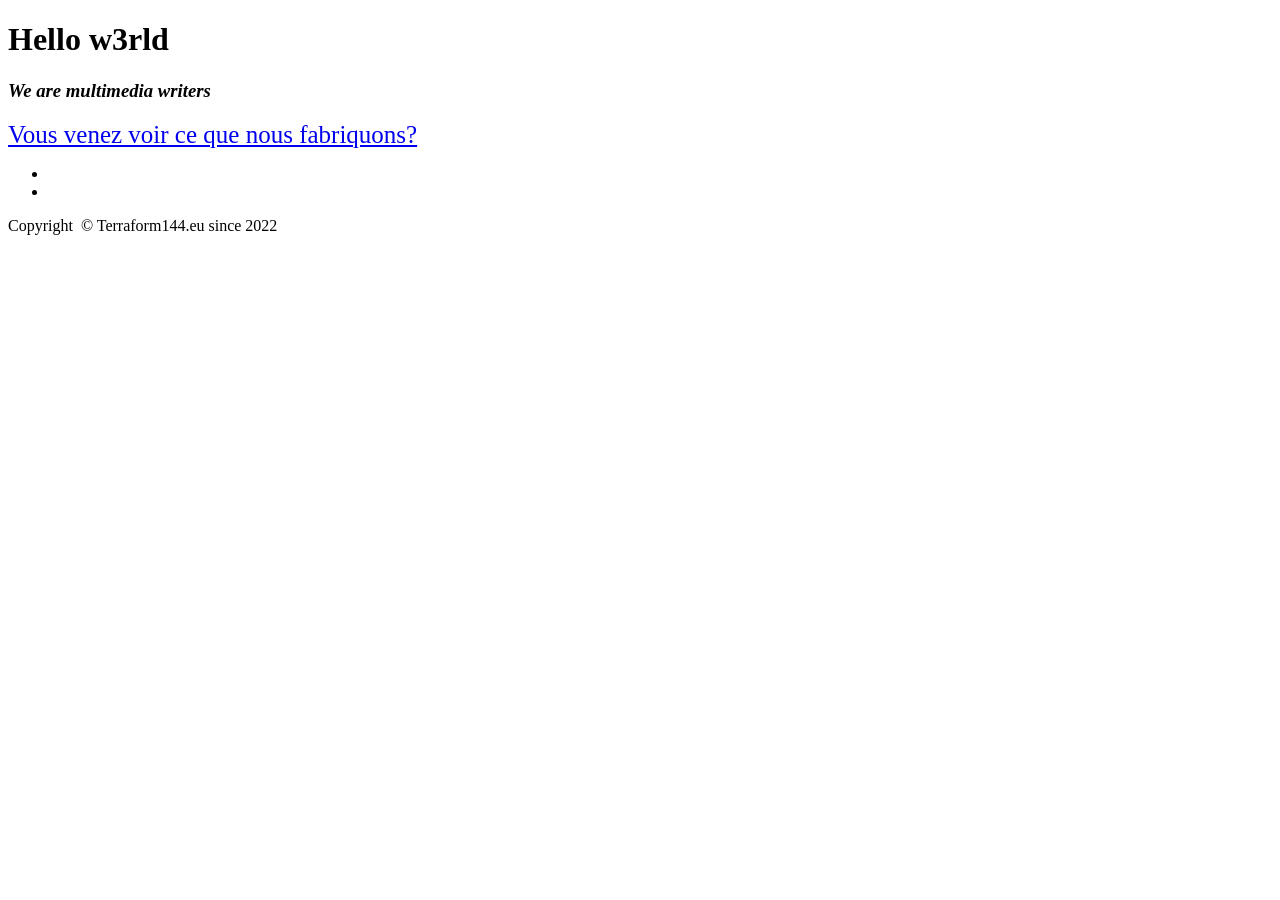
==== base/t144/index.html @ 5d20da8a "add" ====
<!DOCTYPE html><html><head><meta charset="utf-8"><meta name="viewport" content="width=device-width, initial-scale=1.0, shrink-to-fit=no"><title>Home - Terraform144</title><meta name="description" content="All about GMX|Multimedia writing"><link rel="stylesheet" href="assets/bootstrap/css/bootstrap.min.css"><link rel="stylesheet" href="assets/fonts/font-awesome.min.css"><link rel="stylesheet" href="assets/fonts/simple-line-icons.min.css"><link rel="stylesheet" href="assets/css/styles.min.css"></head><body id="page-top"><header class="d-flex masthead" style="background-image:url('assets/img/bg-masthead.jpg');"><div class="container my-auto text-center"><h1 class="mb-1">Hello w3rld</h1><h3 class="mb-5"><em>We are multimedia writers</em></h3><a class="btn btn-primary" role="button" data-bss-hover-animate="shake" href="http://terraform144.eu/about" style="font-size:25px;">Vous venez voir ce que nous fabriquons?</a><div class="overlay"></div></div></header><footer class="footer text-center"><div class="container"><ul class="list-inline mb-5"><li class="list-inline-item">&nbsp;</li><li class="list-inline-item">&nbsp;<a class="link-light social-link rounded-circle" href="https://github.com/terraform144"><i class="icon-social-github"></i></a></li></ul><p class="text-muted mb-0 small">Copyright &nbsp;© Terraform144.eu since 2022</p></div><a class="js-scroll-trigger scroll-to-top rounded" href="#page-top"><i class="fa fa-angle-up"></i></a></footer></body></html>
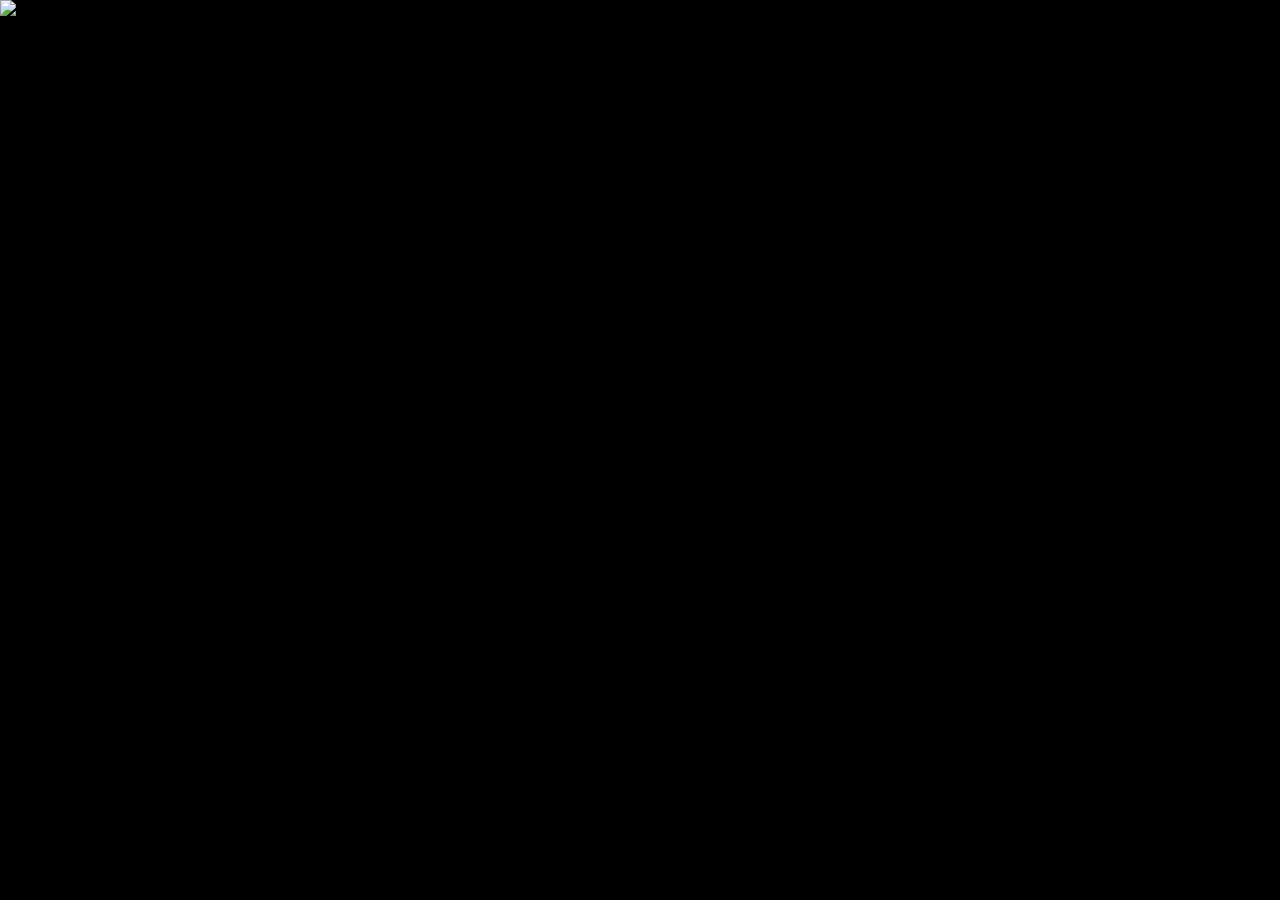
==== commit 835c1917: "!waketipoc" ====
--- a/base/t144/index.html
+++ b/base/t144/index.html
@@ -1 +1,25 @@
-<!DOCTYPE html><html><head><meta charset="utf-8"><meta name="viewport" content="width=device-width, initial-scale=1.0, shrink-to-fit=no"><title>Home - Terraform144</title><meta name="description" content="All about GMX|Multimedia writing"><link rel="stylesheet" href="assets/bootstrap/css/bootstrap.min.css"><link rel="stylesheet" href="assets/fonts/font-awesome.min.css"><link rel="stylesheet" href="assets/fonts/simple-line-icons.min.css"><link rel="stylesheet" href="assets/css/styles.min.css"></head><body id="page-top"><header class="d-flex masthead" style="background-image:url('assets/img/bg-masthead.jpg');"><div class="container my-auto text-center"><h1 class="mb-1">Hello w3rld</h1><h3 class="mb-5"><em>We are multimedia writers</em></h3><a class="btn btn-primary" role="button" data-bss-hover-animate="shake" href="http://terraform144.eu/about" style="font-size:25px;">Vous venez voir ce que nous fabriquons?</a><div class="overlay"></div></div></header><footer class="footer text-center"><div class="container"><ul class="list-inline mb-5"><li class="list-inline-item">&nbsp;</li><li class="list-inline-item">&nbsp;<a class="link-light social-link rounded-circle" href="https://github.com/terraform144"><i class="icon-social-github"></i></a></li></ul><p class="text-muted mb-0 small">Copyright &nbsp;© Terraform144.eu since 2022</p></div><a class="js-scroll-trigger scroll-to-top rounded" href="#page-top"><i class="fa fa-angle-up"></i></a></footer></body></html>+<!DOCTYPE html>
+<html lang="en">
+<head>
+    <meta charset="UTF-8">
+    <meta http-equiv="X-UA-Compatible" content="IE=edge">
+    <meta name="viewport" content="width=device-width, initial-scale=1.0">
+    <title>Document</title>
+    <script src="https://unpkg.com/vue@3/dist/vue.global.js"></script>
+    <style>
+        *,body {
+            color:black;
+            background-color: black;
+            padding:0;margin:0;
+        }
+    </style>
+</head>
+<body>
+    <img src="assets/img/T144_logo_short-e1615462919437.png" style=""/>
+    <!-- MAIN CONTENT -->
+    <div id="app">{{ main }}</div>
+
+    <!-- EOS -->
+    <script src="assets/js/app.js"></script>
+</body>
+</html>
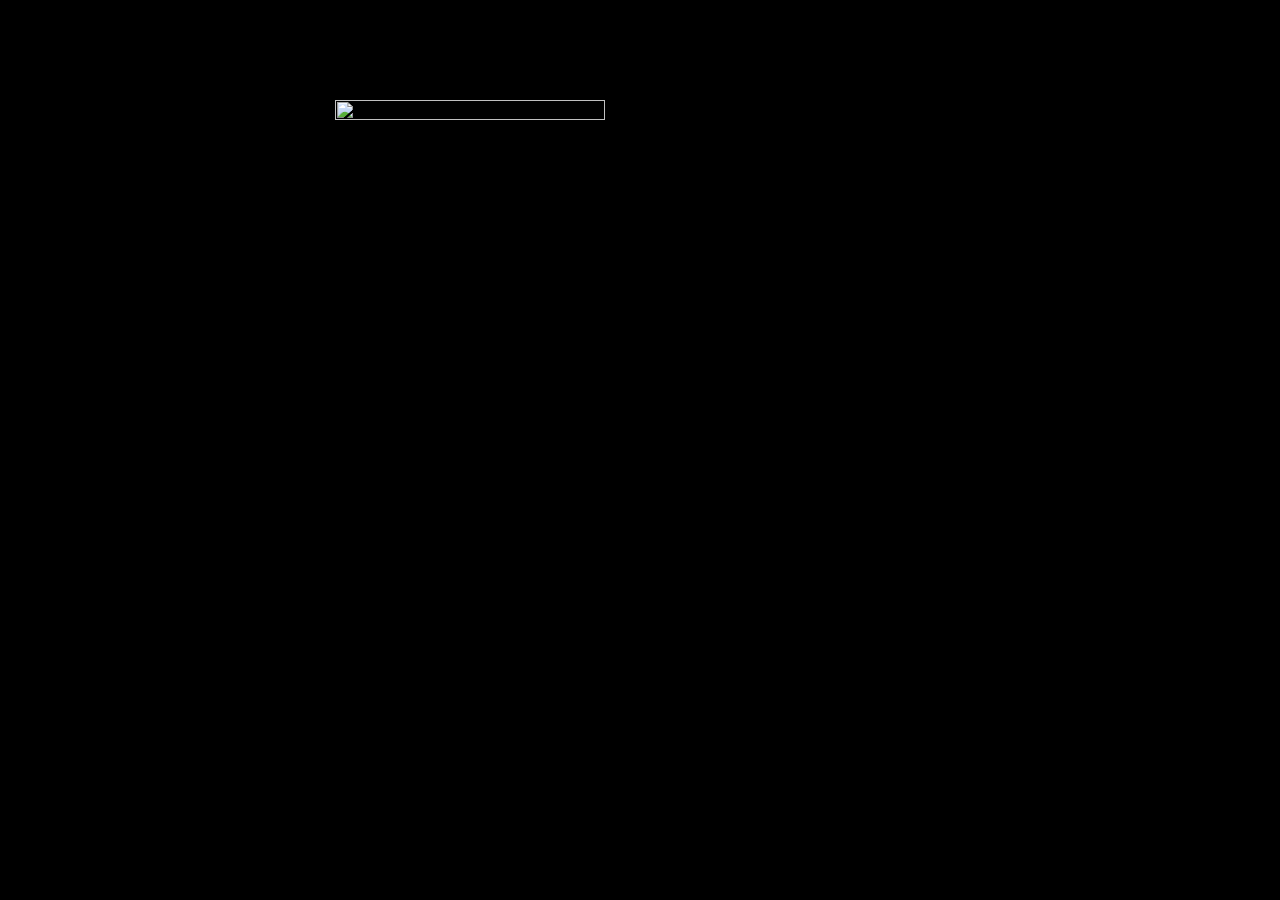
==== commit 3279f31e: "last !" ====
--- a/base/t144/index.html
+++ b/base/t144/index.html
@@ -14,8 +14,9 @@
         }
     </style>
 </head>
-<body>
-    <img src="assets/img/T144_logo_short-e1615462919437.png" style=""/>
+<body style="display:flex;align-items:center;justify-content: center;padding:100px;">
+    <img src="assets/img/T144_logo_short-e1615462919437.png" style=" width:50%;height:max-content;"/><br/>
+    <!--img src="assets/img/Intro.gif" style=" width:50%;height:max-content;"/-->
     <!-- MAIN CONTENT -->
     <div id="app">{{ main }}</div>
 
